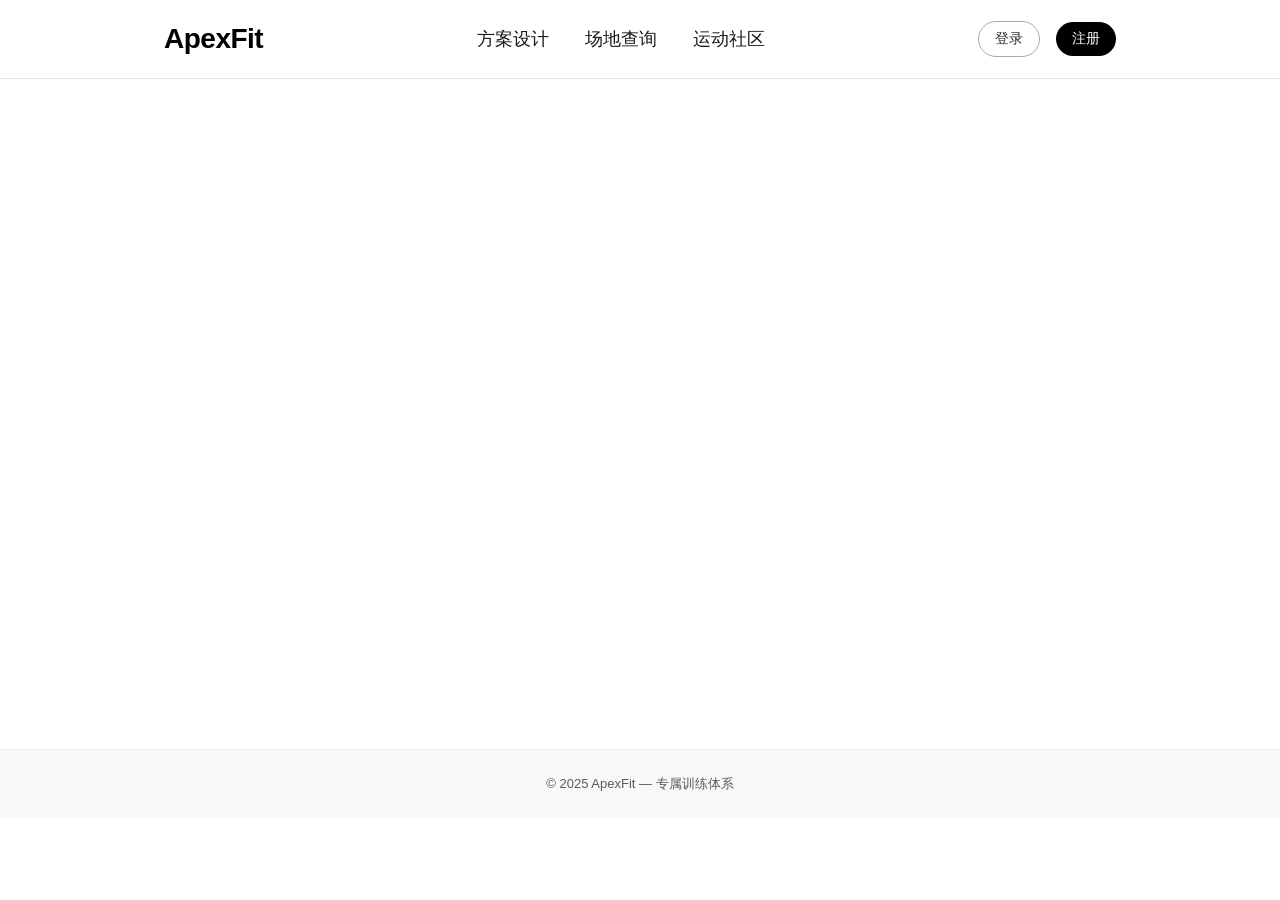
==== plan.html @ 5122fe44 "Create plan.html" ====
<!DOCTYPE html>
<html lang="zh-CN">
<head>
    <meta charset="UTF-8">
    <meta name="viewport" content="width=device-width, initial-scale=1.0, viewport-fit=cover">
    <title>ApexFit | 专属训练方案定制 · AI 智能生成</title>
    <style>
        * {
            margin: 0;
            padding: 0;
            box-sizing: border-box;
        }

        body {
            background-color: #FFFFFF;
            color: #000000;
            font-family: '微软雅黑', 'Microsoft YaHei', 'Segoe UI', sans-serif;
            line-height: 1.5;
        }

        .container {
            max-width: 1000px;
            margin: 0 auto;
            padding: 0 24px;
        }

        .header {
            background-color: #FFFFFF;
            border-bottom: 1px solid #E6E6E6;
            position: sticky;
            top: 0;
            z-index: 100;
            width: 100%;
        }

        .navbar {
            display: flex;
            justify-content: space-between;
            align-items: center;
            padding: 18px 0;
            flex-wrap: wrap;
            gap: 20px;
        }

        .logo {
            font-size: 28px;
            font-weight: 700;
            letter-spacing: -0.5px;
            color: #000000;
            text-decoration: none;
        }

        .nav-links {
            display: flex;
            list-style: none;
            gap: 36px;
            align-items: center;
        }

        .nav-links li a {
            text-decoration: none;
            font-size: 18px;
            font-weight: 500;
            color: #1A1A1A;
            transition: all 0.2s ease;
            padding-bottom: 4px;
            border-bottom: 2px solid transparent;
        }

        .nav-links li a:hover {
            color: #000000;
            border-bottom-color: #000000;
        }

        .user-area {
            display: flex;
            align-items: center;
            gap: 16px;
        }

        .username-btn {
            background: none;
            border: none;
            font-size: 16px;
            font-weight: 500;
            cursor: pointer;
            font-family: '微软雅黑', sans-serif;
            color: #000;
        }

        .btn-outline-small {
            background: transparent;
            border: 1px solid #AAAAAA;
            color: #2C2C2C;
            padding: 8px 16px;
            border-radius: 48px;
            font-weight: 500;
            font-size: 14px;
            cursor: pointer;
        }

        .btn-dark-small {
            background: #000000;
            color: #FFFFFF;
            border: none;
            padding: 8px 16px;
            border-radius: 48px;
            font-weight: 500;
            font-size: 14px;
            cursor: pointer;
        }

        .customizer {
            padding: 48px 0 80px;
            min-height: 70vh;
        }

        .step-progress {
            display: flex;
            align-items: center;
            justify-content: space-between;
            margin-bottom: 40px;
            flex-wrap: wrap;
            gap: 8px;
            border-bottom: 1px solid #EFEFEF;
            padding-bottom: 20px;
        }

        .step-badge {
            font-size: 14px;
            color: #888;
            background: #F5F5F5;
            padding: 6px 14px;
            border-radius: 40px;
            font-weight: 500;
        }

        .step-badge span {
            font-weight: 700;
            color: #000;
        }

        .step-card {
            background: #FFFFFF;
            border: 1px solid #EAEAEA;
            border-radius: 32px;
            padding: 32px 28px;
            box-shadow: 0 6px 14px rgba(0,0,0,0.02);
        }

        .step-title {
            font-size: 28px;
            font-weight: 700;
            margin-bottom: 28px;
            color: #000;
        }

        .form-group {
            margin-bottom: 28px;
        }

        .form-label {
            font-weight: 600;
            font-size: 18px;
            margin-bottom: 14px;
            display: block;
            color: #1F1F1F;
        }

        .options-grid {
            display: flex;
            flex-wrap: wrap;
            gap: 16px;
            align-items: center;
        }

        .option-item {
            display: flex;
            align-items: center;
            gap: 8px;
            background: #F9F9F9;
            padding: 8px 20px;
            border-radius: 60px;
            border: 1px solid #E2E2E2;
            cursor: pointer;
            transition: all 0.2s;
        }

        .option-item input {
            accent-color: #000;
            width: 18px;
            height: 18px;
            margin: 0;
            cursor: pointer;
        }

        .option-item label {
            cursor: pointer;
            font-size: 16px;
            font-weight: 500;
            color: #2C2C2C;
        }

        input[type="text"], input[type="number"], input[type="date"], select {
            width: 100%;
            padding: 14px 18px;
            font-size: 16px;
            border: 1px solid #D0D0D0;
            border-radius: 28px;
            font-family: '微软雅黑', sans-serif;
            background: #FFFFFF;
        }

        input:focus, select:focus {
            outline: none;
            border-color: #000000;
            box-shadow: 0 0 0 2px rgba(0,0,0,0.05);
        }

        .inline-row {
            display: flex;
            gap: 20px;
            flex-wrap: wrap;
        }
        .inline-row .form-group {
            flex: 1;
        }

        .button-group {
            display: flex;
            justify-content: space-between;
            margin-top: 40px;
            gap: 16px;
        }

        .btn-outline, .btn-dark {
            padding: 12px 28px;
            border-radius: 48px;
            font-family: '微软雅黑', sans-serif;
            font-weight: 600;
            font-size: 18px;
            cursor: pointer;
            transition: 0.2s;
            border: none;
            background: none;
        }

        .btn-outline {
            background: transparent;
            border: 1px solid #AAAAAA;
            color: #2C2C2C;
        }

        .btn-outline:hover {
            border-color: #000;
            background: #F5F5F5;
        }

        .btn-dark {
            background: #000000;
            color: #FFFFFF;
            border: 1px solid #000;
        }

        .btn-dark:hover {
            background: #FFFFFF;
            color: #000000;
            transform: translateY(-2px);
        }

        .result-area {
            background: #FFFFFF;
            border: 1px solid #EAEAEA;
            border-radius: 32px;
            padding: 32px;
            margin-top: 20px;
        }

        .result-title {
            font-size: 28px;
            font-weight: 800;
            margin-bottom: 20px;
            border-left: 6px solid #000;
            padding-left: 18px;
        }

        .ai-response {
            background: #FAFAFA;
            border-radius: 28px;
            padding: 28px;
            margin: 24px 0;
            border: 1px solid #ECECEC;
            white-space: pre-wrap;
            font-family: '微软雅黑', monospace;
            line-height: 1.6;
            font-size: 16px;
            color: #1E1E1E;
        }

        .data-summary {
            background: #F5F5F5;
            border-radius: 24px;
            padding: 20px;
            margin-top: 20px;
            font-size: 14px;
            color: #3A3A3A;
            border-left: 3px solid #000;
        }

        .data-summary h4 {
            font-weight: 700;
            margin-bottom: 12px;
            font-size: 18px;
        }

        .reset-btn, .continue-btn {
            margin-top: 32px;
            text-align: center;
        }

        .hidden {
            display: none;
        }

        .loading-spinner {
            text-align: center;
            padding: 48px 20px;
        }

        .spinner {
            width: 48px;
            height: 48px;
            border: 4px solid #E0E0E0;
            border-top: 4px solid #000000;
            border-radius: 50%;
            animation: spin 0.8s linear infinite;
            margin: 0 auto 20px;
        }

        @keyframes spin {
            0% { transform: rotate(0deg); }
            100% { transform: rotate(360deg); }
        }

        .error-message {
            background: #FFF0F0;
            color: #B00020;
            padding: 18px;
            border-radius: 28px;
            text-align: center;
            border: 1px solid #FFCCCC;
        }

        .small-note {
            font-size: 13px;
            color: #888;
            margin-top: 6px;
        }

        .modal {
            display: none;
            position: fixed;
            z-index: 1000;
            left: 0;
            top: 0;
            width: 100%;
            height: 100%;
            background-color: rgba(0,0,0,0.5);
        }

        .modal-content {
            background-color: #fff;
            margin: 10% auto;
            padding: 32px;
            width: 90%;
            max-width: 400px;
            border-radius: 24px;
            position: relative;
        }

        .modal-content input {
            width: 100%;
            padding: 12px;
            margin: 12px 0;
            border: 1px solid #D0D0D0;
            border-radius: 48px;
            font-size: 14px;
        }

        .modal-content button {
            width: 100%;
            margin-top: 12px;
        }

        .footer {
            background-color: #F8F8F8;
            border-top: 1px solid #EAEAEA;
            padding: 24px 0;
            text-align: center;
            font-size: 13px;
            color: #5A5A5A;
            margin-top: 40px;
        }
    </style>
    <script src="https://esm.sh/@supabase/supabase-js@2"></script>
</head>
<body>

<header class="header">
    <div class="container">
        <div class="navbar">
            <a href="index.html" class="logo">ApexFit</a>
            <ul class="nav-links">
                <li><a href="plan.html">方案设计</a></li>
                <li><a href="map.html">场地查询</a></li>
                <li><a href="social.html">运动社区</a></li>
            </ul>
            <div class="user-area" id="userArea">
                <button class="btn-outline-small" id="loginBtn">登录</button>
                <button class="btn-dark-small" id="registerBtn">注册</button>
            </div>
        </div>
    </div>
</header>

<main class="customizer">
    <div class="container">
        <div id="stepsContainer"></div>
        <div id="resultContainer" class="result-area hidden">
            <div class="result-title">✨ 你的专属训练体系 · AI 智能生成</div>
            <div id="aiResultContent"></div>
            <div class="continue-btn">
                <button id="continueBtn" class="btn-dark">继续 →</button>
            </div>
        </div>
    </div>
</main>

<!-- 登录/注册模态框 -->
<div id="authModal" class="modal">
    <div class="modal-content">
        <span class="close">&times;</span>
        <div id="loginForm">
            <h3>登录</h3>
            <input type="text" id="loginUsername" placeholder="用户名">
            <input type="password" id="loginPassword" placeholder="密码">
            <button class="btn-dark" id="doLoginBtn">登录</button>
            <p>没有账号？ <a id="switchToRegister">立即注册</a></p>
        </div>
        <div id="registerForm" style="display:none;">
            <h3>注册</h3>
            <input type="text" id="regUsername" placeholder="用户名">
            <input type="password" id="regPassword" placeholder="密码">
            <input type="password" id="regConfirmPassword" placeholder="确认密码">
            <button class="btn-dark" id="doRegisterBtn">注册</button>
            <p>已有账号？ <a id="switchToLogin">返回登录</a></p>
        </div>
    </div>
</div>

<footer class="footer">
    <div class="container">
        <p>© 2025 ApexFit — 专属训练体系</p>
    </div>
</footer>

<script type="module">
    import { createClient } from 'https://esm.sh/@supabase/supabase-js@2';

    // Supabase 配置
    const SUPABASE_URL = 'https://mlvyibpftjdseaodlqff.supabase.co';
    const SUPABASE_ANON_KEY = 'eyJhbGciOiJIUzI1NiIsInR5cCI6IkpXVCJ9.eyJpc3MiOiJzdXBhYmFzZSIsInJlZiI6Im1sdnlpYnBmdGpkc2Vhb2RscWZmIiwicm9sZSI6ImFub24iLCJpYXQiOjE3NzYwNjY4MzIsImV4cCI6MjA5MTY0MjgzMn0.fZiHQ9IHIO6dkt7nNxmu5eNmkuYfxjlw6mKMX-eTI6I';
    const supabase = createClient(SUPABASE_URL, SUPABASE_ANON_KEY);

    // OpenRouter 配置
    const OPENROUTER_API_KEY = "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";
    const MODEL = "z-ai/glm-4.5-air:free";
    const API_URL = "https://openrouter.ai/api/v1/chat/completions";

    let currentUser = null;
    let generatedPlanText = '';      // 存储AI生成的方案文本
    let currentPlanSummary = null;    // 存储档案摘要

    // 步骤定义（与之前相同）
    const STEPS = [
        { id: "basic", title: "基础信息", fields: ["birth", "gender", "height", "weight"] },
        { id: "injury", title: "伤病困扰", fields: ["injury"] },
        { id: "bodytype", title: "体型", fields: ["bodyType"] },
        { id: "goal", title: "运动目标", fields: ["fitnessGoal"] },
        { id: "focus", title: "重点改善部位", fields: ["focusArea"] },
        { id: "extraSports", title: "额外运动类型", fields: ["extraSports"] },
        { id: "duration", title: "每日运动时长", fields: ["duration"] },
        { id: "planReq", title: "计划要求", fields: ["planRequirements"] },
        { id: "equipment", title: "运动器械", fields: ["equipment"] },
        { id: "avoidMoves", title: "不希望出现的动作", fields: ["avoidMoves"] },
        { id: "pushup", title: "运动能力 · 俯卧撑", fields: ["pushupAbility"] },
        { id: "squat", title: "运动能力 · 深蹲", fields: ["squatAbility"] },
        { id: "curl", title: "运动能力 · 卷腹", fields: ["curlAbility"] },
        { id: "stamina", title: "上楼疲累程度", fields: ["stairStamina"] }
    ];

    let userData = {
        birth: "", gender: "", height: "", weight: "",
        injury: [],
        bodyType: "",
        fitnessGoal: "",
        focusArea: "",
        extraSports: [],
        duration: "",
        planRequirements: [],
        equipment: [],
        avoidMoves: [],
        pushupAbility: "",
        squatAbility: "",
        curlAbility: "",
        stairStamina: ""
    };

    let currentStepIndex = 0;
    const totalSteps = STEPS.length;

    const stepsContainer = document.getElementById('stepsContainer');
    const resultContainer = document.getElementById('resultContainer');
    const aiResultContent = document.getElementById('aiResultContent');

    // ==================== 辅助函数 ====================
    function calculateAge(birthDateStr) {
        if (!birthDateStr) return null;
        const today = new Date();
        const birth = new Date(birthDateStr);
        let age = today.getFullYear() - birth.getFullYear();
        const m = today.getMonth() - birth.getMonth();
        if (m < 0 || (m === 0 && today.getDate() < birth.getDate())) age--;
        return age;
    }

    function calculateBMI(heightCm, weightKg) {
        if (!heightCm || !weightKg) return null;
        const heightM = heightCm / 100;
        const bmi = weightKg / (heightM * heightM);
        return bmi.toFixed(1);
    }

    // 构建档案摘要字符串（用于保存和显示）
    function buildPlanSummary(data) {
        const age = calculateAge(data.birth) || '未知';
        const bmi = calculateBMI(parseFloat(data.height), parseFloat(data.weight)) || '--';
        const basic = `${age}岁 · ${data.gender} · ${data.height}cm / ${data.weight}kg · BMI ${bmi}`;
        const goal = `${data.fitnessGoal} · 重点改善 ${data.focusArea}`;
        const ability = `俯卧撑:${data.pushupAbility} · 深蹲:${data.squatAbility} · 卷腹:${data.curlAbility}`;
        let injuryText = '不存在伤病困扰';
        if (data.injury && data.injury.length && !data.injury.includes('不存在伤病困扰')) {
            injuryText = data.injury.join(',');
        }
        let equipText = '以上都不使用';
        if (data.equipment && data.equipment.length && !data.equipment.includes('以上都不使用')) {
            equipText = data.equipment.join(',');
        }
        const constraint = `每日${data.duration} · 器材:${equipText} · 伤病:${injuryText}`;
        return { basic, goal, ability, constraint };
    }

    // 保存档案到 Supabase profiles 表
    async function savePlanToProfile(userId, planSummary) {
        const { error } = await supabase.from('profiles').upsert({
            id: userId,
            username: currentUser.username,
            custom_plan: planSummary,
            updated_at: new Date().toISOString()
        }, { onConflict: 'id' });
        if (error) console.error('保存档案失败', error);
        return !error;
    }

    // ==================== 认证与UI ====================
    const userArea = document.getElementById('userArea');
    const authModal = document.getElementById('authModal');
    const loginBtn = document.getElementById('loginBtn');
    const registerBtn = document.getElementById('registerBtn');
    const closeBtn = document.querySelector('.close');
    const doLoginBtn = document.getElementById('doLoginBtn');
    const doRegisterBtn = document.getElementById('doRegisterBtn');
    const switchToRegister = document.getElementById('switchToRegister');
    const switchToLogin = document.getElementById('switchToLogin');

    function showModal() { authModal.style.display = 'block'; }
    function hideModal() { authModal.style.display = 'none'; }

    async function handleRegister() {
        const username = document.getElementById('regUsername').value.trim();
        const password = document.getElementById('regPassword').value;
        const confirm = document.getElementById('regConfirmPassword').value;
        if (!username || !password) { alert('请填写完整'); return; }
        if (password !== confirm) { alert('密码不一致'); return; }
        if (password.length < 6) { alert('密码至少6位'); return; }
        try {
            const email = username + '@apexfit.local';
            const { data, error } = await supabase.auth.signUp({
                email: email, password: password,
                options: { data: { username: username } }
            });
            if (error) throw error;
            currentUser = { id: data.user.id, username: username };
            localStorage.setItem('currentUser', JSON.stringify(currentUser));
            alert('注册成功');
            hideModal();
            updateUI();
        } catch (err) { alert('注册失败: ' + err.message); }
    }

    async function handleLogin() {
        const username = document.getElementById('loginUsername').value.trim();
        const password = document.getElementById('loginPassword').value;
        if (!username || !password) { alert('请填写完整'); return; }
        try {
            const email = username + '@apexfit.local';
            const { data, error } = await supabase.auth.signInWithPassword({ email, password });
            if (error) throw error;
            currentUser = { id: data.user.id, username: username };
            localStorage.setItem('currentUser', JSON.stringify(currentUser));
            alert('登录成功');
            hideModal();
            updateUI();
        } catch (err) { alert('登录失败: ' + err.message); }
    }

    function handleLogout() {
        supabase.auth.signOut();
        currentUser = null;
        localStorage.removeItem('currentUser');
        updateUI();
        alert('已退出');
        location.reload(); // 刷新页面重置状态
    }

    function updateUI() {
        if (currentUser) {
            userArea.innerHTML = `
                <span class="username-btn" id="profileBtn">${currentUser.username}</span>
                <button class="btn-outline-small" id="logoutBtn">退出</button>
            `;
            document.getElementById('profileBtn')?.addEventListener('click', () => { window.location.href = 'profile.html'; });
            document.getElementById('logoutBtn')?.addEventListener('click', handleLogout);
        } else {
            userArea.innerHTML = `
                <button class="btn-outline-small" id="loginBtn">登录</button>
                <button class="btn-dark-small" id="registerBtn">注册</button>
            `;
            document.getElementById('loginBtn')?.addEventListener('click', () => {
                document.getElementById('loginForm').style.display = 'block';
                document.getElementById('registerForm').style.display = 'none';
                showModal();
            });
            document.getElementById('registerBtn')?.addEventListener('click', () => {
                document.getElementById('loginForm').style.display = 'none';
                document.getElementById('registerForm').style.display = 'block';
                showModal();
            });
        }
    }

    async function restoreSession() {
        const stored = localStorage.getItem('currentUser');
        if (stored) currentUser = JSON.parse(stored);
        const { data: { session } } = await supabase.auth.getSession();
        if (!session) { currentUser = null; localStorage.removeItem('currentUser'); }
        updateUI();
        // 如果已经显示了结果且需要登录才能保存，等待用户操作
    }

    // ==================== AI 调用 ====================
    function buildPromptForAI(data) {
        const age = calculateAge(data.birth);
        const bmi = calculateBMI(parseFloat(data.height), parseFloat(data.weight));
        const injuries = data.injury && data.injury.length ? data.injury.join(', ') : '无';
        const extraSports = data.extraSports && data.extraSports.length ? data.extraSports.join(', ') : '无';
        const planReqs = data.planRequirements && data.planRequirements.length ? data.planRequirements.join(', ') : '无特殊要求';
        const equipment = data.equipment && data.equipment.length ? data.equipment.join(', ') : '无器械 (自重训练)';
        const avoidMoves = data.avoidMoves && data.avoidMoves.length ? data.avoidMoves.join(', ') : '无禁忌动作';

        return `你是一位顶级的运动科学专家与私人训练体系设计师，专为 ApexFit 打造极致个性化方案。请根据以下用户信息，生成一份完整、可执行的「专属训练体系方案」。要求：内容详实、分版块（训练频率、动作推荐、每周安排、注意事项、恢复建议等），语气专业且鼓舞人心，使用中文，总字数 500~800 字。

【用户档案】
- 年龄：${age || '未知'} 岁
- 性别：${data.gender || '未填'}
- 身高：${data.height} cm
- 体重：${data.weight} kg
- BMI：${bmi || '计算中'} ${bmi ? (bmi > 24 ? '(体重偏重，建议减重为主)' : (bmi < 18.5 ? '(体重偏轻，需加强营养与力量)' : '(标准范围，适合塑形与健康维持)')) : ''}
- 伤病困扰：${injuries}
- 体型：${data.bodyType}
- 运动目标：${data.fitnessGoal}
- 重点改善部位：${data.focusArea}
- 额外运动偏好：${extraSports}
- 每日可投入时长：${data.duration}
- 计划要求：${planReqs}
- 可用器械：${equipment}
- 回避动作：${avoidMoves}
- 俯卧撑能力：${data.pushupAbility}
- 深蹲能力：${data.squatAbility}
- 卷腹能力：${data.curlAbility}
- 上楼疲劳程度：${data.stairStamina}

请基于以上信息，设计一套循序渐进的训练体系，包含：
1. **训练频率与周期建议** (每周训练几天，休息安排)
2. **具体动作库** (根据能力与器械限制，列出 4-6 个核心动作，说明组数/次数/强度)
3. **每周日程范例** (举例一天的完整训练内容)
4. **注意事项与伤病预防** (针对伤病/禁忌动作/特殊需求)
5. **营养与恢复小贴士** (简略但实用)

输出格式请使用清晰的标题分段，避免使用markdown代码块，直接用自然段落 + 项目符号（可用 - 或 •）。确保方案安全、科学、个性化。`;
    }

    async function callAIToGeneratePlan(userData) {
        const prompt = buildPromptForAI(userData);
        const requestBody = {
            model: MODEL,
            messages: [
                { role: "system", content: "你是一位顶尖的运动科学专家，擅长根据用户多维数据定制专属训练体系。回答需结构化、专业且鼓励用户，避免危险动作。请使用中文输出。" },
                { role: "user", content: prompt }
            ],
            temperature: 0.7,
            max_tokens: 2000
        };
        const response = await fetch(API_URL, {
            method: "POST",
            headers: {
                "Authorization": `Bearer ${OPENROUTER_API_KEY}`,
                "Content-Type": "application/json",
                "HTTP-Referer": "https://apexfit.github.io",
                "X-Title": "ApexFit Training Plan"
            },
            body: JSON.stringify(requestBody)
        });
        if (!response.ok) {
            let errorDetail = `API 请求失败: ${response.status}`;
            try {
                const errData = await response.json();
                errorDetail = errData.error?.message || errorDetail;
            } catch(e) {}
            throw new Error(errorDetail);
        }
        const result = await response.json();
        if (!result.choices || !result.choices[0] || !result.choices[0].message) {
            throw new Error("API 返回数据异常，请稍后重试");
        }
        return result.choices[0].message.content;
    }

    async function showAIPlanResult() {
        stepsContainer.classList.add('hidden');
        resultContainer.classList.remove('hidden');
        aiResultContent.innerHTML = `
            <div class="loading-spinner">
                <div class="spinner"></div>
                <p style="font-weight: 500;">✨ AI 正在为你量身打造专属训练体系...</p>
                <p style="color: #666; font-size: 14px; margin-top: 8px;">基于运动科学模型，深度生成个性化方案</p>
            </div>
        `;
        try {
            const aiPlanText = await callAIToGeneratePlan(userData);
            generatedPlanText = aiPlanText;
            // 构建档案摘要
            currentPlanSummary = buildPlanSummary(userData);
            const summaryHtml = `
                <div class="data-summary">
                    <h4>📋 你的定制档案</h4>
                    <p><strong>基础</strong> ${currentPlanSummary.basic}<br>
                    <strong>目标</strong> ${currentPlanSummary.goal}<br>
                    <strong>能力</strong> ${currentPlanSummary.ability}<br>
                    <strong>约束</strong> ${currentPlanSummary.constraint}</p>
                </div>
            `;
            const aiContent = `
                <div class="ai-response">
                    <div style="font-weight:800; margin-bottom:16px; font-size:20px;">🤖 ApexFit AI · 专属训练体系</div>
                    <div style="white-space: pre-wrap; line-height: 1.65;">${escapeHtml(aiPlanText)}</div>
                </div>
                ${summaryHtml}
            `;
            aiResultContent.innerHTML = aiContent;
        } catch (err) {
            console.error(err);
            aiResultContent.innerHTML = `
                <div class="error-message">
                    ❌ 生成方案失败：${err.message}<br><br>
                    <button id="retryAiBtn" class="btn-dark" style="padding: 8px 24px; font-size: 16px;">重试生成</button>
                </div>
            `;
            document.getElementById('retryAiBtn')?.addEventListener('click', () => showAIPlanResult());
        }
    }

    function escapeHtml(str) {
        if (!str) return '';
        return str.replace(/[&<>]/g, function(m) {
            if (m === '&') return '&amp;';
            if (m === '<') return '&lt;';
            if (m === '>') return '&gt;';
            return m;
        });
    }

    // ==================== 表单逻辑 ====================
    function renderCurrentStep() {
        if (!stepsContainer) return;
        const step = STEPS[currentStepIndex];
        const stepNumber = currentStepIndex + 1;
        const isLastStep = (currentStepIndex === totalSteps - 1);
        let html = `
            <div class="step-progress">
                <div class="step-badge">第 <span>${stepNumber}</span> / ${totalSteps} 步</div>
                <div class="step-badge">${step.title}</div>
            </div>
            <div class="step-card">
                <div class="step-title">${step.title}</div>
                <div id="stepFieldsContainer"></div>
                <div class="button-group">
                    <button type="button" id="prevBtn" class="btn-outline" ${currentStepIndex === 0 ? 'disabled style="opacity:0.4;cursor:not-allowed;"' : ''}>← 上一步</button>
                    <button type="button" id="nextBtn" class="btn-dark">${isLastStep ? '生成专属方案 ✓' : '继续 →'}</button>
                </div>
            </div>
        `;
        stepsContainer.innerHTML = html;
        const fieldsContainer = document.getElementById('stepFieldsContainer');
        renderStepFields(step.id, fieldsContainer);
        const prevBtn = document.getElementById('prevBtn');
        const nextBtn = document.getElementById('nextBtn');
        if (prevBtn && currentStepIndex !== 0) {
            prevBtn.addEventListener('click', () => {
                captureCurrentStepData(step.id);
                currentStepIndex--;
                renderCurrentStep();
            });
        }
        nextBtn.addEventListener('click', () => {
            captureCurrentStepData(step.id);
            if (!validateStepData(step.id)) {
                alert('请完整填写当前步骤信息');
                return;
            }
            if (isLastStep) {
                // 最后一步：调用AI生成方案
                showAIPlanResult();
            } else {
                currentStepIndex++;
                renderCurrentStep();
            }
        });
    }

    function renderStepFields(stepId, container) {
        let fieldsHtml = '';
        switch (stepId) {
            case 'basic':
                fieldsHtml = `
                    <div class="inline-row">
                        <div class="form-group"><label class="form-label">出生日期</label><input type="date" id="birth" value="${userData.birth || ''}"></div>
                        <div class="form-group"><label class="form-label">性别</label><select id="gender"><option value="">请选择</option><option value="男" ${userData.gender === '男' ? 'selected' : ''}>男</option><option value="女" ${userData.gender === '女' ? 'selected' : ''}>女</option><option value="不愿透露" ${userData.gender === '不愿透露' ? 'selected' : ''}>不愿透露</option></select></div>
                    </div>
                    <div class="inline-row"><div class="form-group"><label class="form-label">身高 (cm)</label><input type="number" id="height" value="${userData.height || ''}" placeholder="厘米"></div>
                    <div class="form-group"><label class="form-label">体重 (kg)</label><input type="number" id="weight" value="${userData.weight || ''}" placeholder="公斤"></div></div>
                `;
                break;
            case 'injury':
                const injuryOptions = ['膝盖', '腰部'];
                const selectedInjuries = userData.injury || [];
                const noInjuryChecked = selectedInjuries.includes('不存在伤病困扰');
                fieldsHtml = `<div class="form-label">选择伤病部位（可多选）</div><div class="options-grid">`;
                injuryOptions.forEach(opt => {
                    const isChecked = selectedInjuries.includes(opt);
                    fieldsHtml += `<div class="option-item"><input type="checkbox" value="${opt}" id="injury_${opt}" ${isChecked ? 'checked' : ''} ${noInjuryChecked ? 'disabled' : ''}><label for="injury_${opt}">${opt}</label></div>`;
                });
                fieldsHtml += `<div class="option-item"><input type="checkbox" value="不存在伤病困扰" id="injury_none" ${noInjuryChecked ? 'checked' : ''}><label for="injury_none">不存在伤病困扰</label></div></div><div class="small-note">*选择“不存在伤病困扰”将忽略其他部位</div>`;
                break;
            case 'bodytype':
                const bodyTypes = ['直筒型', '梨型', '沙漏型', '苹果型'];
                fieldsHtml = `<div class="options-grid">${bodyTypes.map(t => `<div class="option-item"><input type="radio" name="bodyType" value="${t}" id="body_${t}" ${userData.bodyType === t ? 'checked' : ''}><label for="body_${t}">${t}</label></div>`).join('')}</div>`;
                break;
            case 'goal':
                const goals = ['瘦身减重', '塑形 / 增肌', '保持健康'];
                fieldsHtml = `<div class="options-grid">${goals.map(g => `<div class="option-item"><input type="radio" name="fitnessGoal" value="${g}" id="goal_${g}" ${userData.fitnessGoal === g ? 'checked' : ''}><label for="goal_${g}">${g}</label></div>`).join('')}</div>`;
                break;
            case 'focus':
                const areas = ['肩臂', '胸部', '腰腹', '臀腿', '全身'];
                fieldsHtml = `<div class="options-grid">${areas.map(a => `<div class="option-item"><input type="radio" name="focusArea" value="${a}" id="focus_${a}" ${userData.focusArea === a ? 'checked' : ''}><label for="focus_${a}">${a}</label></div>`).join('')}</div>`;
                break;
            case 'extraSports':
                const sports = ['操课', '跳绳', '跑步'];
                const selectedSports = userData.extraSports || [];
                const noneSelected = selectedSports.includes('以上都不需要');
                fieldsHtml = `<div class="form-label">可多选</div><div class="options-grid">${sports.map(s => `<div class="option-item"><input type="checkbox" value="${s}" id="sport_${s}" ${selectedSports.includes(s) ? 'checked' : ''} ${noneSelected ? 'disabled' : ''}><label for="sport_${s}">${s}</label></div>`).join('')}<div class="option-item"><input type="checkbox" value="以上都不需要" id="sport_none" ${noneSelected ? 'checked' : ''}><label for="sport_none">以上都不需要</label></div></div>`;
                break;
            case 'duration':
                const durations = ['20分钟左右', '30分钟左右', '40分钟左右'];
                fieldsHtml = `<div class="options-grid">${durations.map(d => `<div class="option-item"><input type="radio" name="duration" value="${d}" id="dur_${d}" ${userData.duration === d ? 'checked' : ''}><label for="dur_${d}">${d}</label></div>`).join('')}</div>`;
                break;
            case 'planReq':
                const reqs = ['零噪音', '无跳跃', '小场地'];
                const selectedReqs = userData.planRequirements || [];
                const noneReqSelected = selectedReqs.includes('没有以上要求');
                fieldsHtml = `<div class="options-grid">${reqs.map(r => `<div class="option-item"><input type="checkbox" value="${r}" id="req_${r}" ${selectedReqs.includes(r) ? 'checked' : ''} ${noneReqSelected ? 'disabled' : ''}><label for="req_${r}">${r}</label></div>`).join('')}<div class="option-item"><input type="checkbox" value="没有以上要求" id="req_none" ${noneReqSelected ? 'checked' : ''}><label for="req_none">没有以上要求</label></div></div>`;
                break;
            case 'equipment':
                const equipments = ['哑铃', '弹力带'];
                const selectedEq = userData.equipment || [];
                const noneEqSelected = selectedEq.includes('以上都不使用');
                fieldsHtml = `<div class="options-grid">${equipments.map(e => `<div class="option-item"><input type="checkbox" value="${e}" id="eq_${e}" ${selectedEq.includes(e) ? 'checked' : ''} ${noneEqSelected ? 'disabled' : ''}><label for="eq_${e}">${e}</label></div>`).join('')}<div class="option-item"><input type="checkbox" value="以上都不使用" id="eq_none" ${noneEqSelected ? 'checked' : ''}><label for="eq_none">以上都不使用</label></div></div>`;
                break;
            case 'avoidMoves':
                const moves = ['俯卧撑类', '波比类'];
                const selectedMoves = userData.avoidMoves || [];
                const noneMoveSelected = selectedMoves.includes('以上都能接受');
                fieldsHtml = `<div class="options-grid">${moves.map(m => `<div class="option-item"><input type="checkbox" value="${m}" id="mv_${m}" ${selectedMoves.includes(m) ? 'checked' : ''} ${noneMoveSelected ? 'disabled' : ''}><label for="mv_${m}">${m}</label></div>`).join('')}<div class="option-item"><input type="checkbox" value="以上都能接受" id="mv_none" ${noneMoveSelected ? 'checked' : ''}><label for="mv_none">以上都能接受</label></div></div>`;
                break;
            case 'pushup':
                fieldsHtml = renderRadioGroup('pushupAbility', ['从来没试过，或 1个也做不了', '10个以内', '10-20个', '20-30个', '30个以上'], userData.pushupAbility);
                break;
            case 'squat':
                fieldsHtml = renderRadioGroup('squatAbility', ['从来没试过，或 1个也做不了', '10个以内', '10-20个', '20-30个', '30个以上'], userData.squatAbility);
                break;
            case 'curl':
                fieldsHtml = renderRadioGroup('curlAbility', ['从来没试过，或 10个以内', '10-20个', '20-30个', '30-40个', '40个以上'], userData.curlAbility);
                break;
            case 'stamina':
                fieldsHtml = renderRadioGroup('stairStamina', ['很累，甚至有点喘不过气', '比较累，呼吸也比较局促', '呼吸有点局促，但可以很快恢复', '几乎没有感觉', '非常轻松，完全没有感觉'], userData.stairStamina);
                break;
            default: break;
        }
        container.innerHTML = fieldsHtml;
        if (stepId === 'injury') attachInjuryLogic();
        if (stepId === 'extraSports') attachCheckboxNoneLogic('sport_none', '.option-item input[type="checkbox"]:not(#sport_none)');
        if (stepId === 'planReq') attachCheckboxNoneLogic('req_none', '.option-item input[type="checkbox"]:not(#req_none)');
        if (stepId === 'equipment') attachCheckboxNoneLogic('eq_none', '.option-item input[type="checkbox"]:not(#eq_none)');
        if (stepId === 'avoidMoves') attachCheckboxNoneLogic('mv_none', '.option-item input[type="checkbox"]:not(#mv_none)');
    }

    function renderRadioGroup(name, options, currentValue) {
        return `<div class="options-grid">${options.map(opt => `<div class="option-item"><input type="radio" name="${name}" value="${opt}" id="${name}_${opt.replace(/\s/g, '')}" ${currentValue === opt ? 'checked' : ''}><label for="${name}_${opt.replace(/\s/g, '')}">${opt}</label></div>`).join('')}</div>`;
    }

    function captureCurrentStepData(stepId) {
        if (stepId === 'basic') { 
            userData.birth = document.getElementById('birth')?.value || ''; 
            userData.gender = document.getElementById('gender')?.value || ''; 
            userData.height = document.getElementById('height')?.value || ''; 
            userData.weight = document.getElementById('weight')?.value || ''; 
        } else if (stepId === 'injury') { 
            userData.injury = Array.from(document.querySelectorAll('#stepFieldsContainer input[type="checkbox"]:checked')).map(cb => cb.value); 
        } else if (stepId === 'bodytype') { 
            const v = document.querySelector('input[name="bodyType"]:checked'); 
            userData.bodyType = v ? v.value : ''; 
        } else if (stepId === 'goal') { 
            const v = document.querySelector('input[name="fitnessGoal"]:checked'); 
            userData.fitnessGoal = v ? v.value : ''; 
        } else if (stepId === 'focus') { 
            const v = document.querySelector('input[name="focusArea"]:checked'); 
            userData.focusArea = v ? v.value : ''; 
        } else if (stepId === 'extraSports') { 
            userData.extraSports = Array.from(document.querySelectorAll('#stepFieldsContainer input[type="checkbox"]:checked')).map(cb => cb.value); 
        } else if (stepId === 'duration') { 
            const v = document.querySelector('input[name="duration"]:checked'); 
            userData.duration = v ? v.value : ''; 
        } else if (stepId === 'planReq') { 
            userData.planRequirements = Array.from(document.querySelectorAll('#stepFieldsContainer input[type="checkbox"]:checked')).map(cb => cb.value); 
        } else if (stepId === 'equipment') { 
            userData.equipment = Array.from(document.querySelectorAll('#stepFieldsContainer input[type="checkbox"]:checked')).map(cb => cb.value); 
        } else if (stepId === 'avoidMoves') { 
            userData.avoidMoves = Array.from(document.querySelectorAll('#stepFieldsContainer input[type="checkbox"]:checked')).map(cb => cb.value); 
        } else if (stepId === 'pushup') { 
            const v = document.querySelector('input[name="pushupAbility"]:checked'); 
            userData.pushupAbility = v ? v.value : ''; 
        } else if (stepId === 'squat') { 
            const v = document.querySelector('input[name="squatAbility"]:checked'); 
            userData.squatAbility = v ? v.value : ''; 
        } else if (stepId === 'curl') { 
            const v = document.querySelector('input[name="curlAbility"]:checked'); 
            userData.curlAbility = v ? v.value : ''; 
        } else if (stepId === 'stamina') { 
            const v = document.querySelector('input[name="stairStamina"]:checked'); 
            userData.stairStamina = v ? v.value : ''; 
        }
    }

    function validateStepData(stepId) {
        if (stepId === 'basic') return userData.birth && userData.gender && userData.height && userData.weight;
        if (stepId === 'bodytype') return userData.bodyType !== '';
        if (stepId === 'goal') return userData.fitnessGoal !== '';
        if (stepId === 'focus') return userData.focusArea !== '';
        if (stepId === 'duration') return userData.duration !== '';
        if (stepId === 'pushup') return userData.pushupAbility !== '';
        if (stepId === 'squat') return userData.squatAbility !== '';
        if (stepId === 'curl') return userData.curlAbility !== '';
        if (stepId === 'stamina') return userData.stairStamina !== '';
        return true;
    }

    function attachInjuryLogic() {
        const noneCheck = document.getElementById('injury_none');
        const otherChecks = document.querySelectorAll('#stepFieldsContainer input[type="checkbox"]:not(#injury_none)');
        if (noneCheck) noneCheck.addEventListener('change', (e) => { const isNone = e.target.checked; otherChecks.forEach(ch => { ch.checked = false; ch.disabled = isNone; }); });
        otherChecks.forEach(ch => { ch.addEventListener('change', () => { if (ch.checked && noneCheck) noneCheck.checked = false; if (noneCheck) noneCheck.disabled = false; }); });
    }

    function attachCheckboxNoneLogic(noneId, otherSelector) {
        const noneCheck = document.getElementById(noneId);
        if (!noneCheck) return;
        const otherChecks = document.querySelectorAll(otherSelector);
        noneCheck.addEventListener('change', (e) => { const isNone = e.target.checked; otherChecks.forEach(ch => { ch.checked = false; ch.disabled = isNone; }); });
        otherChecks.forEach(ch => { ch.addEventListener('change', () => { if (ch.checked && noneCheck) noneCheck.checked = false; if (noneCheck) noneCheck.disabled = false; }); });
    }

    // 继续按钮：保存档案并跳转
    document.addEventListener('click', async (e) => {
        if (e.target.id === 'continueBtn') {
            if (!currentUser) {
                alert('请先登录以保存档案并前往个人中心');
                showModal();
                return;
            }
            // 保存档案
            if (currentPlanSummary) {
                const saved = await savePlanToProfile(currentUser.id, currentPlanSummary);
                if (saved) {
                    alert('方案已保存到个人档案！');
                    window.location.href = 'profile.html';
                } else {
                    alert('保存失败，请重试');
                }
            } else {
                alert('方案数据异常，请重新生成');
            }
        }
    });

    // 导航菜单点击（避免默认行为，但保留链接跳转）
    document.querySelectorAll('.nav-links a').forEach(link => {
        link.addEventListener('click', (e) => {
            // 允许跳转，不做额外处理
        });
    });

    // 初始化
    restoreSession();
    renderCurrentStep();
</script>
</body>
</html>
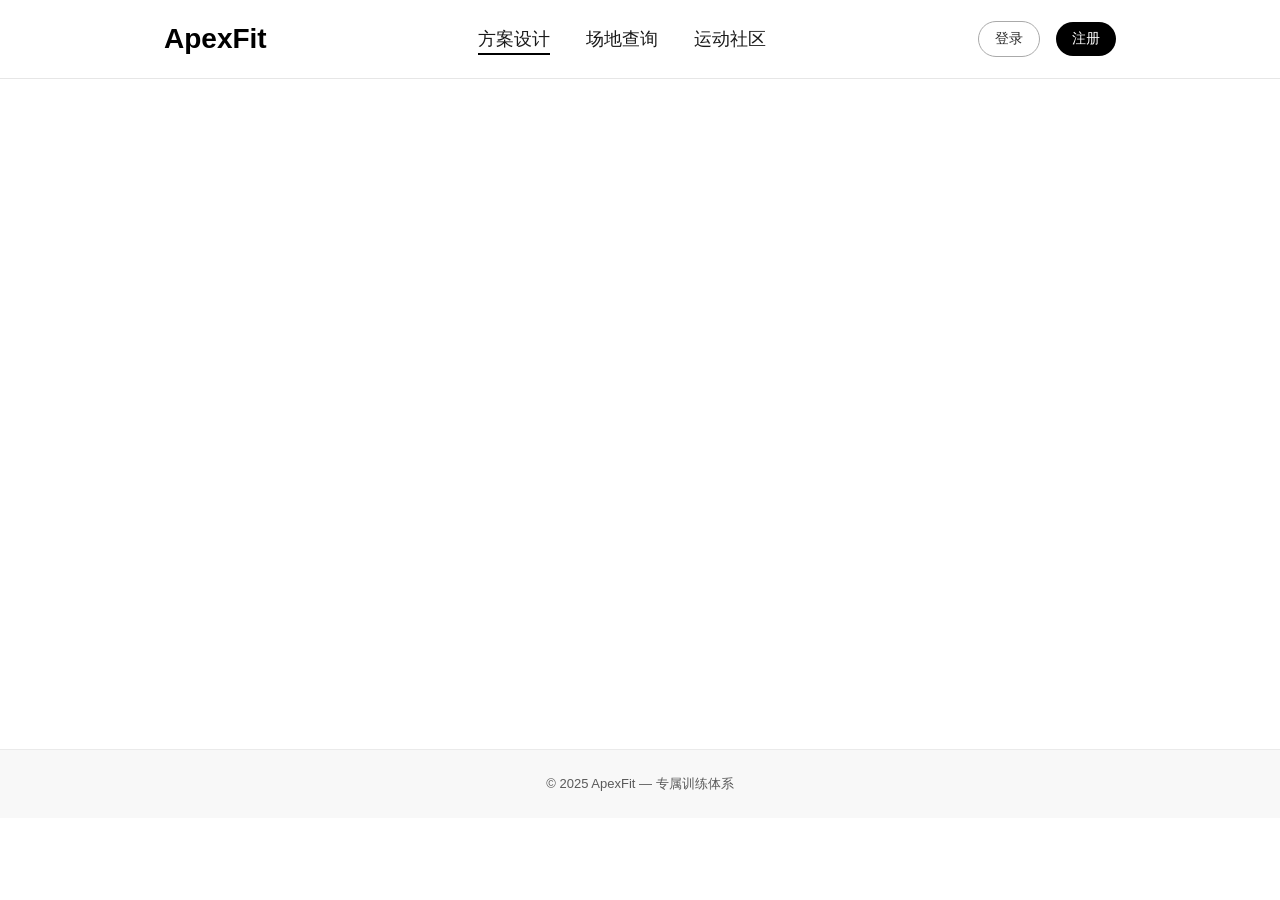
==== commit f9833cb2: "Update plan.html" ====
--- a/plan.html
+++ b/plan.html
@@ -10,29 +10,24 @@
             padding: 0;
             box-sizing: border-box;
         }
-
         body {
             background-color: #FFFFFF;
             color: #000000;
             font-family: '微软雅黑', 'Microsoft YaHei', 'Segoe UI', sans-serif;
             line-height: 1.5;
         }
-
         .container {
             max-width: 1000px;
             margin: 0 auto;
             padding: 0 24px;
         }
-
         .header {
             background-color: #FFFFFF;
             border-bottom: 1px solid #E6E6E6;
             position: sticky;
             top: 0;
             z-index: 100;
-            width: 100%;
-        }
-
+        }
         .navbar {
             display: flex;
             justify-content: space-between;
@@ -41,43 +36,34 @@
             flex-wrap: wrap;
             gap: 20px;
         }
-
         .logo {
             font-size: 28px;
             font-weight: 700;
-            letter-spacing: -0.5px;
             color: #000000;
             text-decoration: none;
         }
-
         .nav-links {
             display: flex;
             list-style: none;
             gap: 36px;
-            align-items: center;
-        }
-
+        }
         .nav-links li a {
             text-decoration: none;
             font-size: 18px;
             font-weight: 500;
             color: #1A1A1A;
-            transition: all 0.2s ease;
             padding-bottom: 4px;
             border-bottom: 2px solid transparent;
         }
-
-        .nav-links li a:hover {
-            color: #000000;
+        .nav-links li a:hover,
+        .nav-links li a.active {
             border-bottom-color: #000000;
         }
-
         .user-area {
             display: flex;
             align-items: center;
             gap: 16px;
         }
-
         .username-btn {
             background: none;
             border: none;
@@ -87,7 +73,6 @@
             font-family: '微软雅黑', sans-serif;
             color: #000;
         }
-
         .btn-outline-small {
             background: transparent;
             border: 1px solid #AAAAAA;
@@ -98,7 +83,6 @@
             font-size: 14px;
             cursor: pointer;
         }
-
         .btn-dark-small {
             background: #000000;
             color: #FFFFFF;
@@ -109,15 +93,27 @@
             font-size: 14px;
             cursor: pointer;
         }
-
+        .btn-dark {
+            background: #000000;
+            color: #FFFFFF;
+            border: none;
+            padding: 12px 28px;
+            border-radius: 48px;
+            font-weight: 600;
+            font-size: 16px;
+            cursor: pointer;
+            transition: 0.2s;
+        }
+        .btn-dark:hover {
+            background: #333333;
+            transform: translateY(-2px);
+        }
         .customizer {
             padding: 48px 0 80px;
             min-height: 70vh;
         }
-
         .step-progress {
             display: flex;
-            align-items: center;
             justify-content: space-between;
             margin-bottom: 40px;
             flex-wrap: wrap;
@@ -125,7 +121,6 @@
             border-bottom: 1px solid #EFEFEF;
             padding-bottom: 20px;
         }
-
         .step-badge {
             font-size: 14px;
             color: #888;
@@ -134,12 +129,10 @@
             border-radius: 40px;
             font-weight: 500;
         }
-
         .step-badge span {
             font-weight: 700;
             color: #000;
         }
-
         .step-card {
             background: #FFFFFF;
             border: 1px solid #EAEAEA;
@@ -147,18 +140,15 @@
             padding: 32px 28px;
             box-shadow: 0 6px 14px rgba(0,0,0,0.02);
         }
-
         .step-title {
             font-size: 28px;
             font-weight: 700;
             margin-bottom: 28px;
             color: #000;
         }
-
         .form-group {
             margin-bottom: 28px;
         }
-
         .form-label {
             font-weight: 600;
             font-size: 18px;
@@ -166,14 +156,12 @@
             display: block;
             color: #1F1F1F;
         }
-
         .options-grid {
             display: flex;
             flex-wrap: wrap;
             gap: 16px;
             align-items: center;
         }
-
         .option-item {
             display: flex;
             align-items: center;
@@ -185,7 +173,6 @@
             cursor: pointer;
             transition: all 0.2s;
         }
-
         .option-item input {
             accent-color: #000;
             width: 18px;
@@ -193,14 +180,12 @@
             margin: 0;
             cursor: pointer;
         }
-
         .option-item label {
             cursor: pointer;
             font-size: 16px;
             font-weight: 500;
             color: #2C2C2C;
         }
-
         input[type="text"], input[type="number"], input[type="date"], select {
             width: 100%;
             padding: 14px 18px;
@@ -210,13 +195,11 @@
             font-family: '微软雅黑', sans-serif;
             background: #FFFFFF;
         }
-
         input:focus, select:focus {
             outline: none;
             border-color: #000000;
             box-shadow: 0 0 0 2px rgba(0,0,0,0.05);
         }
-
         .inline-row {
             display: flex;
             gap: 20px;
@@ -225,49 +208,27 @@
         .inline-row .form-group {
             flex: 1;
         }
-
         .button-group {
             display: flex;
             justify-content: space-between;
             margin-top: 40px;
             gap: 16px;
         }
-
-        .btn-outline, .btn-dark {
+        .btn-outline {
+            background: transparent;
+            border: 1px solid #AAAAAA;
+            color: #2C2C2C;
             padding: 12px 28px;
             border-radius: 48px;
             font-family: '微软雅黑', sans-serif;
             font-weight: 600;
             font-size: 18px;
             cursor: pointer;
-            transition: 0.2s;
-            border: none;
-            background: none;
-        }
-
-        .btn-outline {
-            background: transparent;
-            border: 1px solid #AAAAAA;
-            color: #2C2C2C;
-        }
-
+        }
         .btn-outline:hover {
             border-color: #000;
             background: #F5F5F5;
         }
-
-        .btn-dark {
-            background: #000000;
-            color: #FFFFFF;
-            border: 1px solid #000;
-        }
-
-        .btn-dark:hover {
-            background: #FFFFFF;
-            color: #000000;
-            transform: translateY(-2px);
-        }
-
         .result-area {
             background: #FFFFFF;
             border: 1px solid #EAEAEA;
@@ -275,7 +236,6 @@
             padding: 32px;
             margin-top: 20px;
         }
-
         .result-title {
             font-size: 28px;
             font-weight: 800;
@@ -283,7 +243,6 @@
             border-left: 6px solid #000;
             padding-left: 18px;
         }
-
         .ai-response {
             background: #FAFAFA;
             border-radius: 28px;
@@ -296,7 +255,6 @@
             font-size: 16px;
             color: #1E1E1E;
         }
-
         .data-summary {
             background: #F5F5F5;
             border-radius: 24px;
@@ -306,27 +264,18 @@
             color: #3A3A3A;
             border-left: 3px solid #000;
         }
-
         .data-summary h4 {
             font-weight: 700;
             margin-bottom: 12px;
             font-size: 18px;
         }
-
-        .reset-btn, .continue-btn {
-            margin-top: 32px;
-            text-align: center;
-        }
-
         .hidden {
             display: none;
         }
-
         .loading-spinner {
             text-align: center;
             padding: 48px 20px;
         }
-
         .spinner {
             width: 48px;
             height: 48px;
@@ -336,12 +285,10 @@
             animation: spin 0.8s linear infinite;
             margin: 0 auto 20px;
         }
-
         @keyframes spin {
             0% { transform: rotate(0deg); }
             100% { transform: rotate(360deg); }
         }
-
         .error-message {
             background: #FFF0F0;
             color: #B00020;
@@ -350,13 +297,11 @@
             text-align: center;
             border: 1px solid #FFCCCC;
         }
-
         .small-note {
             font-size: 13px;
             color: #888;
             margin-top: 6px;
         }
-
         .modal {
             display: none;
             position: fixed;
@@ -367,7 +312,6 @@
             height: 100%;
             background-color: rgba(0,0,0,0.5);
         }
-
         .modal-content {
             background-color: #fff;
             margin: 10% auto;
@@ -377,7 +321,13 @@
             border-radius: 24px;
             position: relative;
         }
-
+        .close {
+            position: absolute;
+            right: 20px;
+            top: 16px;
+            font-size: 28px;
+            cursor: pointer;
+        }
         .modal-content input {
             width: 100%;
             padding: 12px;
@@ -386,12 +336,10 @@
             border-radius: 48px;
             font-size: 14px;
         }
-
         .modal-content button {
             width: 100%;
             margin-top: 12px;
         }
-
         .footer {
             background-color: #F8F8F8;
             border-top: 1px solid #EAEAEA;
@@ -411,7 +359,7 @@
         <div class="navbar">
             <a href="index.html" class="logo">ApexFit</a>
             <ul class="nav-links">
-                <li><a href="plan.html">方案设计</a></li>
+                <li><a href="plan.html" class="active">方案设计</a></li>
                 <li><a href="map.html">场地查询</a></li>
                 <li><a href="social.html">运动社区</a></li>
             </ul>
@@ -429,7 +377,7 @@
         <div id="resultContainer" class="result-area hidden">
             <div class="result-title">✨ 你的专属训练体系 · AI 智能生成</div>
             <div id="aiResultContent"></div>
-            <div class="continue-btn">
+            <div class="continue-btn" style="text-align:center; margin-top:32px;">
                 <button id="continueBtn" class="btn-dark">继续 →</button>
             </div>
         </div>
@@ -467,7 +415,7 @@
 <script type="module">
     import { createClient } from 'https://esm.sh/@supabase/supabase-js@2';
 
-    // Supabase 配置
+    // ==================== Supabase 配置 ====================
     const SUPABASE_URL = 'https://mlvyibpftjdseaodlqff.supabase.co';
     const SUPABASE_ANON_KEY = 'eyJhbGciOiJIUzI1NiIsInR5cCI6IkpXVCJ9.eyJpc3MiOiJzdXBhYmFzZSIsInJlZiI6Im1sdnlpYnBmdGpkc2Vhb2RscWZmIiwicm9sZSI6ImFub24iLCJpYXQiOjE3NzYwNjY4MzIsImV4cCI6MjA5MTY0MjgzMn0.fZiHQ9IHIO6dkt7nNxmu5eNmkuYfxjlw6mKMX-eTI6I';
     const supabase = createClient(SUPABASE_URL, SUPABASE_ANON_KEY);
@@ -478,44 +426,33 @@
     const API_URL = "https://openrouter.ai/api/v1/chat/completions";
 
     let currentUser = null;
-    let generatedPlanText = '';      // 存储AI生成的方案文本
-    let currentPlanSummary = null;    // 存储档案摘要
-
-    // 步骤定义（与之前相同）
+    let generatedPlanText = '';
+    let currentPlanSummary = null;
+
+    // 步骤定义
     const STEPS = [
-        { id: "basic", title: "基础信息", fields: ["birth", "gender", "height", "weight"] },
-        { id: "injury", title: "伤病困扰", fields: ["injury"] },
-        { id: "bodytype", title: "体型", fields: ["bodyType"] },
-        { id: "goal", title: "运动目标", fields: ["fitnessGoal"] },
-        { id: "focus", title: "重点改善部位", fields: ["focusArea"] },
-        { id: "extraSports", title: "额外运动类型", fields: ["extraSports"] },
-        { id: "duration", title: "每日运动时长", fields: ["duration"] },
-        { id: "planReq", title: "计划要求", fields: ["planRequirements"] },
-        { id: "equipment", title: "运动器械", fields: ["equipment"] },
-        { id: "avoidMoves", title: "不希望出现的动作", fields: ["avoidMoves"] },
-        { id: "pushup", title: "运动能力 · 俯卧撑", fields: ["pushupAbility"] },
-        { id: "squat", title: "运动能力 · 深蹲", fields: ["squatAbility"] },
-        { id: "curl", title: "运动能力 · 卷腹", fields: ["curlAbility"] },
-        { id: "stamina", title: "上楼疲累程度", fields: ["stairStamina"] }
+        { id: "basic", title: "基础信息" },
+        { id: "injury", title: "伤病困扰" },
+        { id: "bodytype", title: "体型" },
+        { id: "goal", title: "运动目标" },
+        { id: "focus", title: "重点改善部位" },
+        { id: "extraSports", title: "额外运动类型" },
+        { id: "duration", title: "每日运动时长" },
+        { id: "planReq", title: "计划要求" },
+        { id: "equipment", title: "运动器械" },
+        { id: "avoidMoves", title: "不希望出现的动作" },
+        { id: "pushup", title: "俯卧撑能力" },
+        { id: "squat", title: "深蹲能力" },
+        { id: "curl", title: "卷腹能力" },
+        { id: "stamina", title: "上楼疲累程度" }
     ];
 
     let userData = {
         birth: "", gender: "", height: "", weight: "",
-        injury: [],
-        bodyType: "",
-        fitnessGoal: "",
-        focusArea: "",
-        extraSports: [],
-        duration: "",
-        planRequirements: [],
-        equipment: [],
-        avoidMoves: [],
-        pushupAbility: "",
-        squatAbility: "",
-        curlAbility: "",
-        stairStamina: ""
+        injury: [], bodyType: "", fitnessGoal: "", focusArea: "",
+        extraSports: [], duration: "", planRequirements: [], equipment: [],
+        avoidMoves: [], pushupAbility: "", squatAbility: "", curlAbility: "", stairStamina: ""
     };
-
     let currentStepIndex = 0;
     const totalSteps = STEPS.length;
 
@@ -541,7 +478,6 @@
         return bmi.toFixed(1);
     }
 
-    // 构建档案摘要字符串（用于保存和显示）
     function buildPlanSummary(data) {
         const age = calculateAge(data.birth) || '未知';
         const bmi = calculateBMI(parseFloat(data.height), parseFloat(data.weight)) || '--';
@@ -560,8 +496,33 @@
         return { basic, goal, ability, constraint };
     }
 
-    // 保存档案到 Supabase profiles 表
+    // 关键修复：确保 profiles 记录存在
+    async function ensureProfileExists(userId, username) {
+        const { data: existing, error: checkError } = await supabase
+            .from('profiles')
+            .select('id')
+            .eq('id', userId)
+            .maybeSingle();
+        if (checkError && checkError.code !== 'PGRST116') {
+            console.error('检查profile失败', checkError);
+            return false;
+        }
+        if (!existing) {
+            const { error: insertError } = await supabase
+                .from('profiles')
+                .insert([{ id: userId, username: username }]);
+            if (insertError) {
+                console.error('创建profile失败', insertError);
+                return false;
+            }
+            console.log('已创建缺失的profile记录');
+        }
+        return true;
+    }
+
     async function savePlanToProfile(userId, planSummary) {
+        const ok = await ensureProfileExists(userId, currentUser.username);
+        if (!ok) return false;
         const { error } = await supabase.from('profiles').upsert({
             id: userId,
             username: currentUser.username,
@@ -575,8 +536,6 @@
     // ==================== 认证与UI ====================
     const userArea = document.getElementById('userArea');
     const authModal = document.getElementById('authModal');
-    const loginBtn = document.getElementById('loginBtn');
-    const registerBtn = document.getElementById('registerBtn');
     const closeBtn = document.querySelector('.close');
     const doLoginBtn = document.getElementById('doLoginBtn');
     const doRegisterBtn = document.getElementById('doRegisterBtn');
@@ -596,11 +555,12 @@
         try {
             const email = username + '@apexfit.local';
             const { data, error } = await supabase.auth.signUp({
-                email: email, password: password,
-                options: { data: { username: username } }
+                email, password,
+                options: { data: { username } }
             });
             if (error) throw error;
-            currentUser = { id: data.user.id, username: username };
+            currentUser = { id: data.user.id, username };
+            await ensureProfileExists(data.user.id, username);
             localStorage.setItem('currentUser', JSON.stringify(currentUser));
             alert('注册成功');
             hideModal();
@@ -616,7 +576,8 @@
             const email = username + '@apexfit.local';
             const { data, error } = await supabase.auth.signInWithPassword({ email, password });
             if (error) throw error;
-            currentUser = { id: data.user.id, username: username };
+            currentUser = { id: data.user.id, username };
+            await ensureProfileExists(data.user.id, username);
             localStorage.setItem('currentUser', JSON.stringify(currentUser));
             alert('登录成功');
             hideModal();
@@ -629,8 +590,7 @@
         currentUser = null;
         localStorage.removeItem('currentUser');
         updateUI();
-        alert('已退出');
-        location.reload(); // 刷新页面重置状态
+        location.reload();
     }
 
     function updateUI() {
@@ -639,7 +599,7 @@
                 <span class="username-btn" id="profileBtn">${currentUser.username}</span>
                 <button class="btn-outline-small" id="logoutBtn">退出</button>
             `;
-            document.getElementById('profileBtn')?.addEventListener('click', () => { window.location.href = 'profile.html'; });
+            document.getElementById('profileBtn')?.addEventListener('click', () => window.location.href = 'profile.html');
             document.getElementById('logoutBtn')?.addEventListener('click', handleLogout);
         } else {
             userArea.innerHTML = `
@@ -665,7 +625,7 @@
         const { data: { session } } = await supabase.auth.getSession();
         if (!session) { currentUser = null; localStorage.removeItem('currentUser'); }
         updateUI();
-        // 如果已经显示了结果且需要登录才能保存，等待用户操作
+        if (currentUser) await ensureProfileExists(currentUser.id, currentUser.username);
     }
 
     // ==================== AI 调用 ====================
@@ -677,7 +637,6 @@
         const planReqs = data.planRequirements && data.planRequirements.length ? data.planRequirements.join(', ') : '无特殊要求';
         const equipment = data.equipment && data.equipment.length ? data.equipment.join(', ') : '无器械 (自重训练)';
         const avoidMoves = data.avoidMoves && data.avoidMoves.length ? data.avoidMoves.join(', ') : '无禁忌动作';
-
         return `你是一位顶级的运动科学专家与私人训练体系设计师，专为 ApexFit 打造极致个性化方案。请根据以下用户信息，生成一份完整、可执行的「专属训练体系方案」。要求：内容详实、分版块（训练频率、动作推荐、每周安排、注意事项、恢复建议等），语气专业且鼓舞人心，使用中文，总字数 500~800 字。
 
 【用户档案】
@@ -759,7 +718,6 @@
         try {
             const aiPlanText = await callAIToGeneratePlan(userData);
             generatedPlanText = aiPlanText;
-            // 构建档案摘要
             currentPlanSummary = buildPlanSummary(userData);
             const summaryHtml = `
                 <div class="data-summary">
@@ -800,7 +758,7 @@
         });
     }
 
-    // ==================== 表单逻辑 ====================
+    // ==================== 表单渲染逻辑 ====================
     function renderCurrentStep() {
         if (!stepsContainer) return;
         const step = STEPS[currentStepIndex];
@@ -839,7 +797,6 @@
                 return;
             }
             if (isLastStep) {
-                // 最后一步：调用AI生成方案
                 showAIPlanResult();
             } else {
                 currentStepIndex++;
@@ -1017,27 +974,27 @@
                 showModal();
                 return;
             }
-            // 保存档案
-            if (currentPlanSummary) {
-                const saved = await savePlanToProfile(currentUser.id, currentPlanSummary);
-                if (saved) {
-                    alert('方案已保存到个人档案！');
-                    window.location.href = 'profile.html';
-                } else {
-                    alert('保存失败，请重试');
-                }
+            if (!currentPlanSummary) {
+                alert('方案数据异常，请重新生成');
+                return;
+            }
+            const saved = await savePlanToProfile(currentUser.id, currentPlanSummary);
+            if (saved) {
+                alert('方案已保存到个人档案！');
+                window.location.href = 'profile.html';
             } else {
-                alert('方案数据异常，请重新生成');
+                alert('保存失败，请重试');
             }
         }
     });
 
-    // 导航菜单点击（避免默认行为，但保留链接跳转）
-    document.querySelectorAll('.nav-links a').forEach(link => {
-        link.addEventListener('click', (e) => {
-            // 允许跳转，不做额外处理
-        });
-    });
+    // 模态框事件绑定
+    switchToRegister?.addEventListener('click', (e) => { e.preventDefault(); document.getElementById('loginForm').style.display = 'none'; document.getElementById('registerForm').style.display = 'block'; });
+    switchToLogin?.addEventListener('click', (e) => { e.preventDefault(); document.getElementById('loginForm').style.display = 'block'; document.getElementById('registerForm').style.display = 'none'; });
+    doLoginBtn?.addEventListener('click', handleLogin);
+    doRegisterBtn?.addEventListener('click', handleRegister);
+    closeBtn?.addEventListener('click', hideModal);
+    window.addEventListener('click', (e) => { if (e.target === authModal) hideModal(); });
 
     // 初始化
     restoreSession();
